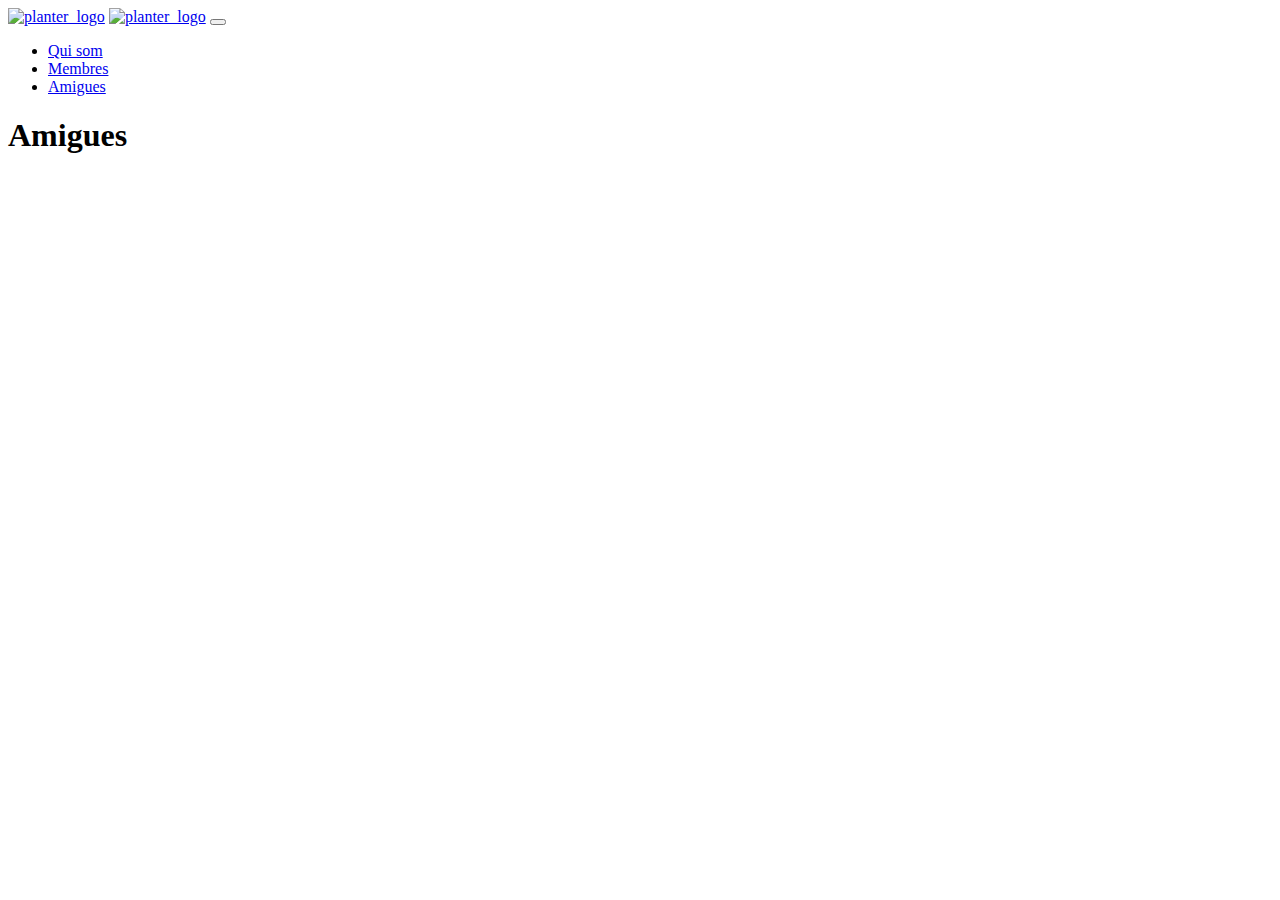
==== cooperativa el planter/html/amigues.html @ 60140ed8 "Add files via upload" ====
<!DOCTYPE html>
<html lang="es">
<head>
    <!-- GENERAL -->
    <meta charset="UTF-8">
    <meta name="viewport" content="width=device-width, initial-scale=1.0">
    <!-- TITLE -->
    <title>Amigues - Cooperativa Origens Joc i Aprenentatge</title>
    <!-- CSS -->
    <link rel="stylesheet" href="/css/style.css">
    <!-- BOOTSTRAP (CSS) -->
    <link href="https://cdn.jsdelivr.net/npm/bootstrap@5.3.2/dist/css/bootstrap.min.css" rel="stylesheet" integrity="sha384-T3c6CoIi6uLrA9TneNEoa7RxnatzjcDSCmG1MXxSR1GAsXEV/Dwwykc2MPK8M2HN" crossorigin="anonymous">
</head>
<body>
    <!-- #################### -->
    <!--        HEADER        -->
    <!-- #################### -->

    <header>
      <!-- NAVBAR -->
      <nav class="navbar z-3 py-1 navbar-expand-lg px-5 shadow">
       <div class="container-fluid">
        <a class="navbar-brand white-logo" href="/index.html"><img src="https://elplanter.cat/wp-content/uploads/2020/02/logo_planter_white.png" srcset="https://elplanter.cat/wp-content/uploads/2020/02/logo_planter_white.png 1x, https://elplanter.cat/wp-content/uploads/2020/02/logo_planter_white@2x.png 2x" alt="planter_logo"></a>
        <a class="navbar-brand black-logo" href="/index.html"><img src="https://elplanter.cat/wp-content/uploads/2020/02/logo_planter_black.png" srcset="https://elplanter.cat/wp-content/uploads/2020/02/logo_planter_black.png 1x, https://elplanter.cat/wp-content/uploads/2020/02/logo_planter_black@2x.png 2x" alt="planter_logo"></a>
         <button class="navbar-toggler" type="button" data-bs-toggle="collapse" data-bs-target="#navbarNav" aria-controls="navbarNav" aria-expanded="false" aria-label="Toggle navigation">
           <span class="navbar-toggler-icon"></span>
         </button>
         <div class="collapse navbar-collapse flex-movement" id="navbarNav">
           <ul class="navbar-nav">
             <li class="nav-item">
               <a class="nav-link d-flex responsive-color justify-content-center active mx-3 position-relative" aria-current="page" href="/html/qui-som.html">Qui som</a>
             </li>
             <li class="nav-item">
               <a class="nav-link d-flex responsive-color justify-content-center active mx-3 position-relative" aria-current="page" href="/html/membres.html">Membres</a>
             </li>
             <li class="nav-item">
               <a class="nav-link d-flex responsive-color justify-content-center active mx-3 position-relative" aria-current="page" href="/html/amigues.html">Amigues</a>
             </li>
           </ul>
         </div>
       </div>
      </nav>
    </header>

    <!-- #################### -->
    <!--        MAIN          -->
    <!-- #################### -->

    <main>
        <div class="img-membres position-relative">
            <h1 class="position-absolute top-50 start-50 translate-middle text-white text-shadow display-3 fw-bold">Amigues</h1>
            <img src="https://elplanter.cat/wp-content/uploads/2020/02/Planter_0028.jpg" class="w-100 h-100 object-fit-cover" alt="">
        </div>
    </main>

    <!-- #################### -->
    <!--        FOOTER        -->
    <!-- #################### -->

    <footer></footer>

    <!-- BOOTSTRAP (JS) -->
    <script src="https://cdn.jsdelivr.net/npm/bootstrap@5.3.2/dist/js/bootstrap.bundle.min.js" integrity="sha384-C6RzsynM9kWDrMNeT87bh95OGNyZPhcTNXj1NW7RuBCsyN/o0jlpcV8Qyq46cDfL" crossorigin="anonymous"></script>
</body>
</html>
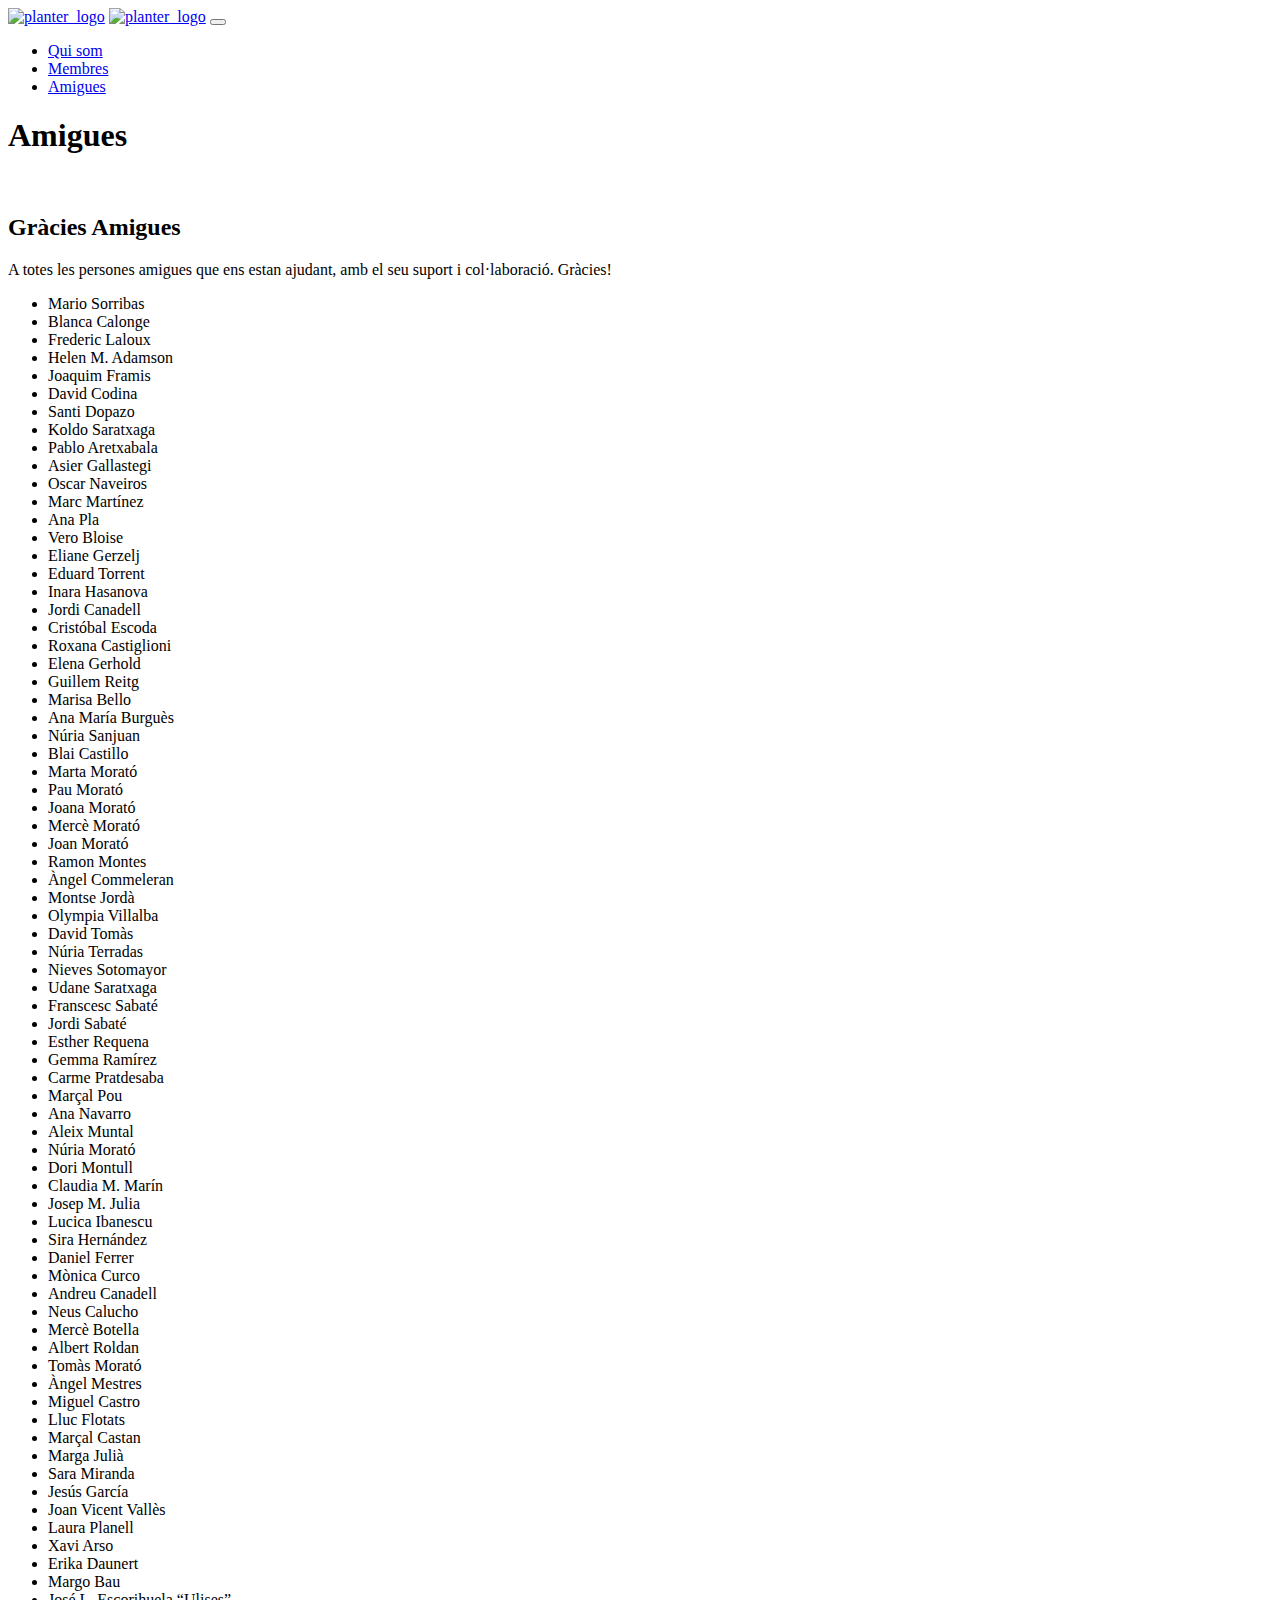
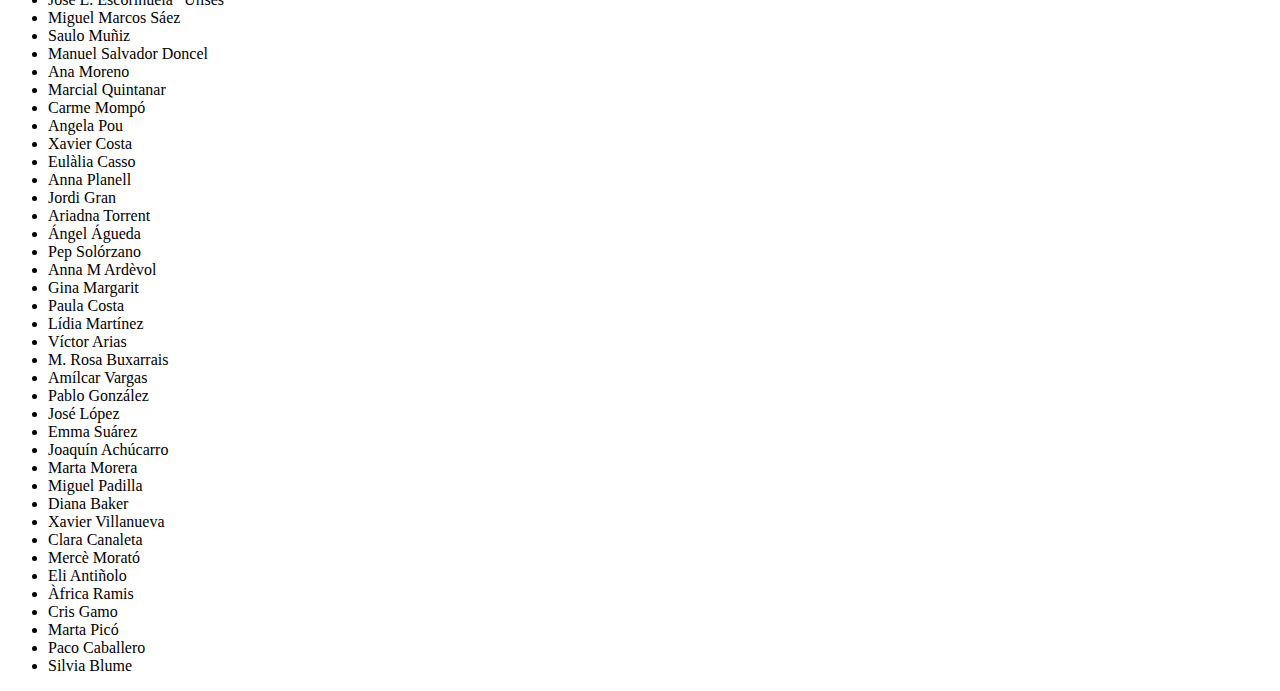
==== commit a20f3d12: "Add files via upload" ====
--- a/cooperativa el planter/html/amigues.html
+++ b/cooperativa el planter/html/amigues.html
@@ -51,6 +51,122 @@
             <h1 class="position-absolute top-50 start-50 translate-middle text-white text-shadow display-3 fw-bold">Amigues</h1>
             <img src="https://elplanter.cat/wp-content/uploads/2020/02/Planter_0028.jpg" class="w-100 h-100 object-fit-cover" alt="">
         </div>
+        <div class="container">
+          <h2 class="pt-3 h2-membres">Gràcies Amigues</h2>
+          <p class="h2-membres">A totes les persones amigues que ens estan ajudant, amb el seu suport i col·laboració. Gràcies!</p>
+          <ul class="list-group list-group-horizontal">
+            <li class="list-group-item">Mario Sorribas</li>
+            <li class="list-group-item">Blanca Calonge</li>
+            <li class="list-group-item">Frederic Laloux</li>
+            <li class="list-group-item">Helen M. Adamson</li>
+            <li class="list-group-item">Joaquim Framis</li>
+            <li class="list-group-item">David Codina</li>
+            <li class="list-group-item">Santi Dopazo</li>
+            <li class="list-group-item">Koldo Saratxaga</li>
+            <li class="list-group-item">Pablo Aretxabala</li>
+            <li class="list-group-item">Asier Gallastegi</li>
+            <li class="list-group-item">Oscar Naveiros</li>
+            <li class="list-group-item">Marc Martínez</li>
+            <li class="list-group-item">Ana Pla</li>
+            <li class="list-group-item">Vero Bloise</li>
+            <li class="list-group-item">Eliane Gerzelj</li>
+            <li class="list-group-item">Eduard Torrent</li>
+            <li class="list-group-item">Inara Hasanova</li>
+            <li class="list-group-item">Jordi Canadell</li>
+            <li class="list-group-item">Cristóbal Escoda</li>
+            <li class="list-group-item">Roxana Castiglioni</li>
+            <li class="list-group-item">Elena Gerhold</li>
+            <li class="list-group-item">Guillem Reitg</li>
+            <li class="list-group-item">Marisa Bello</li>
+            <li class="list-group-item">Ana María Burguès</li>
+            <li class="list-group-item">Núria Sanjuan</li>
+            <li class="list-group-item">Blai Castillo</li>
+            <li class="list-group-item">Marta Morató</li>
+            <li class="list-group-item">Pau Morató</li>
+            <li class="list-group-item">Joana Morató</li>
+            <li class="list-group-item">Mercè Morató</li>
+            <li class="list-group-item">Joan Morató</li>
+            <li class="list-group-item">Ramon Montes</li>
+            <li class="list-group-item">Àngel Commeleran</li>
+            <li class="list-group-item">Montse Jordà</li>
+            <li class="list-group-item">Olympia Villalba</li>
+            <li class="list-group-item">David Tomàs</li>
+            <li class="list-group-item">Núria Terradas</li>
+            <li class="list-group-item">Nieves Sotomayor</li>
+            <li class="list-group-item">Udane Saratxaga</li>
+            <li class="list-group-item">Franscesc Sabaté</li>
+            <li class="list-group-item">Jordi Sabaté</li>
+            <li class="list-group-item">Esther Requena</li>
+            <li class="list-group-item">Gemma Ramírez</li>
+            <li class="list-group-item">Carme Pratdesaba</li>
+            <li class="list-group-item">Marçal Pou</li>
+            <li class="list-group-item">Ana Navarro</li>
+            <li class="list-group-item">Aleix Muntal</li>
+            <li class="list-group-item">Núria Morató</li>
+            <li class="list-group-item">Dori Montull</li>
+            <li class="list-group-item">Claudia M. Marín</li>
+            <li class="list-group-item">Josep M. Julia</li>
+            <li class="list-group-item">Lucica Ibanescu</li>
+            <li class="list-group-item">Sira Hernández</li>
+            <li class="list-group-item">Daniel Ferrer</li>
+            <li class="list-group-item">Mònica Curco</li>
+            <li class="list-group-item">Andreu Canadell</li>
+            <li class="list-group-item">Neus Calucho</li>
+            <li class="list-group-item">Mercè Botella</li>
+            <li class="list-group-item">Albert Roldan</li>
+            <li class="list-group-item">Tomàs Morató</li>
+            <li class="list-group-item">Àngel Mestres</li>
+            <li class="list-group-item">Miguel Castro</li>
+            <li class="list-group-item">Lluc Flotats</li>
+            <li class="list-group-item">Marçal Castan</li>
+            <li class="list-group-item">Marga Julià</li>
+            <li class="list-group-item">Sara Miranda</li>
+            <li class="list-group-item">Jesús García</li>
+            <li class="list-group-item">Joan Vicent Vallès</li>
+            <li class="list-group-item">Laura Planell</li>
+            <li class="list-group-item">Xavi Arso</li>
+            <li class="list-group-item">Erika Daunert</li>
+            <li class="list-group-item">Margo Bau</li>
+            <li class="list-group-item">José L. Escorihuela “Ulises”</li>
+            <li class="list-group-item">Miguel Marcos Sáez</li>
+            <li class="list-group-item">Saulo Muñiz</li>
+            <li class="list-group-item">Manuel Salvador Doncel</li>
+            <li class="list-group-item">Ana Moreno</li>
+            <li class="list-group-item">Marcial Quintanar</li>
+            <li class="list-group-item">Carme Mompó</li>
+            <li class="list-group-item">Angela Pou</li>
+            <li class="list-group-item">Xavier Costa</li>
+            <li class="list-group-item">Eulàlia Casso</li>
+            <li class="list-group-item">Anna Planell</li>
+            <li class="list-group-item">Jordi Gran</li>
+            <li class="list-group-item">Ariadna Torrent</li>
+            <li class="list-group-item">Ángel Águeda</li>
+            <li class="list-group-item">Pep Solórzano</li>
+            <li class="list-group-item">Anna M Ardèvol</li>
+            <li class="list-group-item">Gina Margarit</li>
+            <li class="list-group-item">Paula Costa</li>
+            <li class="list-group-item">Lídia Martínez</li>
+            <li class="list-group-item">Víctor Arias</li>
+            <li class="list-group-item">M. Rosa Buxarrais</li>
+            <li class="list-group-item">Amílcar Vargas</li>
+            <li class="list-group-item">Pablo González</li>
+            <li class="list-group-item">José López</li>
+            <li class="list-group-item">Emma Suárez</li>
+            <li class="list-group-item">Joaquín Achúcarro</li>
+            <li class="list-group-item">Marta Morera</li>
+            <li class="list-group-item">Miguel Padilla</li>
+            <li class="list-group-item">Diana Baker</li>
+            <li class="list-group-item">Xavier Villanueva</li>
+            <li class="list-group-item">Clara Canaleta</li>
+            <li class="list-group-item">Mercè Morató</li>
+            <li class="list-group-item">Eli Antiñolo</li>
+            <li class="list-group-item">Àfrica Ramis</li>
+            <li class="list-group-item">Cris Gamo</li>
+            <li class="list-group-item">Marta Picó</li>
+            <li class="list-group-item">Paco Caballero</li>
+            <li class="list-group-item">Silvia Blume</li>
+          </ul>
+        </div>
     </main>
 
     <!-- #################### -->
